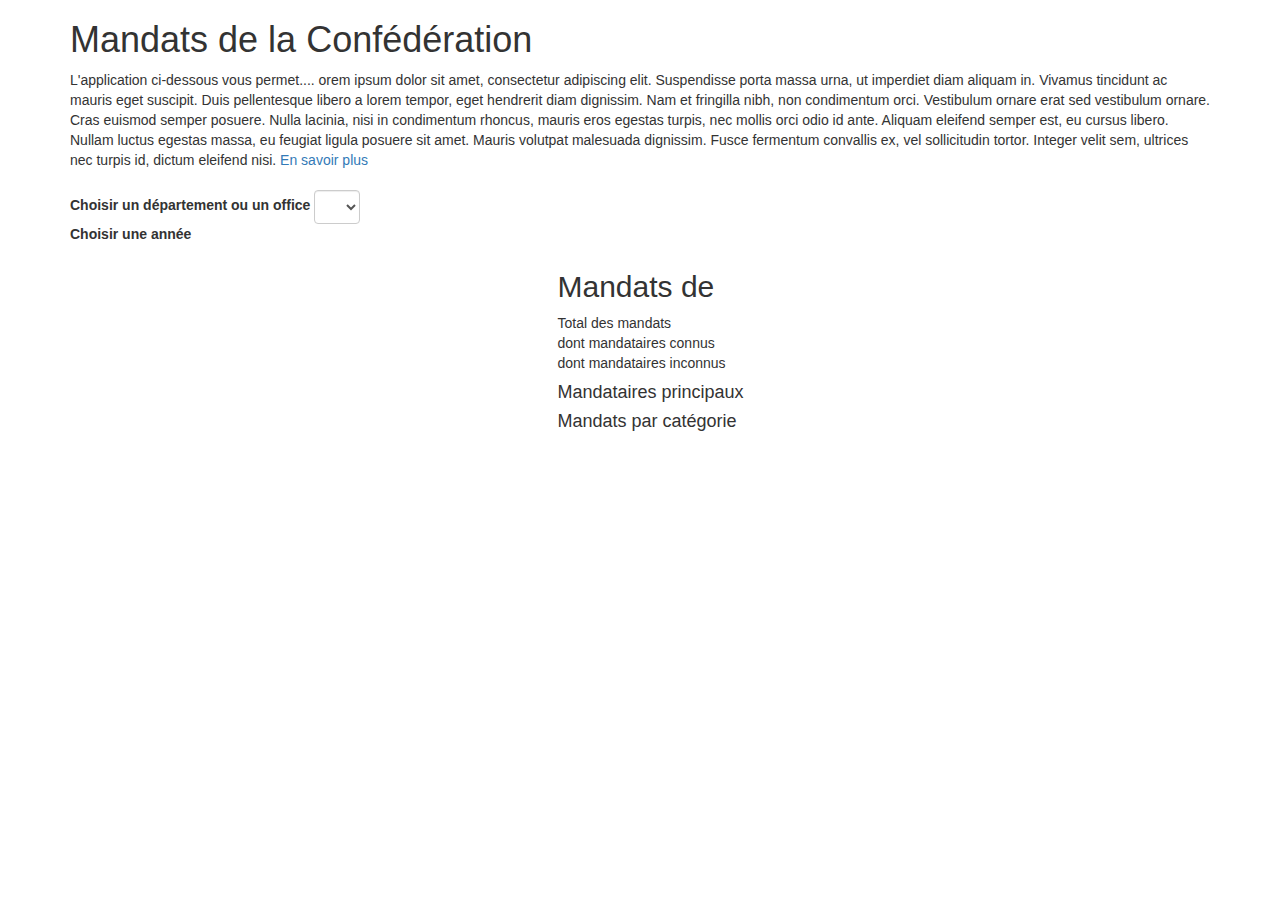
==== src/index.html @ dcb2d69b "Add modal on index.html" ====
<!DOCTYPE html PUBLIC "-//W3C//DTD HTML 4.01 Transitional//EN" "http://www.w3.org/TR/html4/loose.dtd">
<html xmlns:xlink="http://www.w3.org/1999/xlink">
<head>
<meta http-equiv="Content-Type" content="text/html; charset=UTF-8">
<meta charset="utf-8">
<meta name="viewport" content="width=device-width, initial-scale=1">
<title>Mandats de la Confédération</title>
<script src="//ajax.googleapis.com/ajax/libs/jquery/1.12.0/jquery.min.js" ></script>
<script src="//maxcdn.bootstrapcdn.com/bootstrap/3.3.6/js/bootstrap.min.js"></script>
<link rel="stylesheet" href="//maxcdn.bootstrapcdn.com/bootstrap/3.3.6/css/bootstrap.min.css">
<link rel="stylesheet" href="//maxcdn.bootstrapcdn.com/font-awesome/4.3.0/css/font-awesome.min.css">
<!--<link href='http://fonts.googleapis.com/css?family=Droid+Serif:400,700|Raleway:400,700' rel='stylesheet' type='text/css'>-->
<link href='https://fonts.googleapis.com/css?family=Lora:400,700|Source+Sans+Pro:700,300' rel='stylesheet' type='text/css'>
<link href='custom.css' rel='stylesheet' type='text/css'>
<body>

<div class="container">

<div class="row">
	<h1 class="col-xs-12">Mandats de la Confédération</h1>
</div>
<div class="row">
	<div class="col-xs-12 col-xs-12">
		L'application ci-dessous vous permet.... orem ipsum dolor sit amet, consectetur adipiscing elit. Suspendisse porta massa urna, ut imperdiet diam aliquam in. Vivamus tincidunt ac mauris eget suscipit. Duis pellentesque libero a lorem tempor, eget hendrerit diam dignissim. Nam et fringilla nibh, non condimentum orci. Vestibulum ornare erat sed vestibulum ornare. Cras euismod semper posuere. Nulla lacinia, nisi in condimentum rhoncus, mauris eros egestas turpis, nec mollis orci odio id ante. Aliquam eleifend semper est, eu cursus libero. Nullam luctus egestas massa, eu feugiat ligula posuere sit amet. Mauris volutpat malesuada dignissim. Fusce fermentum convallis ex, vel sollicitudin tortor. Integer velit sem, ultrices nec turpis id, dictum eleifend nisi. <a href="#" data-toggle="modal" data-target="#myModal">En savoir plus</a><br><br>
	</div>
</div>
<div class="row">
	<form class="form-inline col-xs-12">
		<div class="form-group">
			<label for="search">Choisir un département ou un office</label>
	  		<!--<input type="text" class="form-control" id="search">-->
	  		<select class="form-control" id="search">
		    </select>
		</div>
	</form>
</div>
<div class="row">
	<form class="form-inline col-xs-12">
	<label for="years">Choisir une année</label>
		<div class="form-group" id="years">
			
		</div>
	</form>
</div>
<!--
<div class="row">
	<h2 class="col-md-12">Répartition par départements et offices</h2>
</div>
-->
<div class="row">
	<div id="breadcrumb" class="col-xs-12"></div>
</div>
<div class="row" id="graph-container">
	<div class="col-sm-12 col-md-5" id="left-column">
		<!--<div id="breadcrumb">Niveau:</div>-->
		<div id="over-sunburst">
			<div id="fixed-tooltip" class="hidden-xs"> <!-- hidden on mobile -->
				<div id="fixed-tooltip-dept"></div>
				<div id="fixed-tooltip-chf"></div>
				<div id="fixed-tooltip-percent"></div>
			</div>
		</div>
		<div id="sunburst-container"></div>
	</div>
	<!--<div class="col-lg-2"></div>-->
	<div class="col-sm-12 col-md-7" id="right-column">
		<div id="details-pane">
			<h2>Mandats <span id="year"></span> de <span id="officename"></span></h2>
			<!--
			<div class="details table-responsive">
				<table class="table">
				<tr class="total">
					<td colspan="2">Total des mandats</td><td>CHF</td><td class="number" id="details-total"></td><td class="percent"></td><td></td>
				</tr>
				<tr>
					<td></td><td>dont mandataires connus</td><td>CHF</td><td class="number" id="details-known"></td><td id="details-known-percent" class="percent"></td><td class="percent-sign">%</td>
				</tr>
				<tr>
					<td></td><td>dont mandataires inconnus</td><td>CHF</td><td class="number" id="details-unknown"></td><td id="details-unknown-percent" class="percent"></td><td class="percent-sign">%</td>
				</tr>
				</table>
			</div>
			-->
			<div class="details summary">
				<div class="row total">
					<div class="col-xs-12 col-sm-5">Total des mandats</div>
					<div class="col-xs-4 col-sm-4 number" id="details-total"></div>
					<div class="col-xs-4 col-sm-1 percent"></div>
				</div>
				<div class="row known">
					<div class="col-xs-12 col-sm-5">dont mandataires connus</div>
					<div class="col-xs-4 col-sm-4 number" id="details-known"></div>
					<div class="col-xs-4 col-sm-1 percent" id="details-known-percent" ></div>
				</div>
				<div class="row unknown">
					<div class="col-xs-12 col-sm-5">dont mandataires inconnus</div>
					<div class="col-xs-4 col-sm-4 number" id="details-unknown"></div>
					<div class="col-xs-4 col-sm-1 percent" id="details-unknown-percent" ></div>	
				</div>
			</div>
			<div class="details">
				<h4>Mandataires principaux</h4>
				<div id="barchart-container"></div>
			</div>
			<div class="details">
				<h4>Mandats par catégorie</h4>
				<div id="sparkline-container" class="row"></div>
			</div>
		</div>
	</div>
</div>

</div> <!-- end container fluid -->

    <div class="modal fade" id="myModal" tabindex="-1" role="dialog">
      <div class="modal-dialog">
        <div class="modal-content">
          <div class="modal-header">
            <button type="button" class="close" data-dismiss="modal" aria-hidden="true">&times;</button>
            <h4 class="modal-title" style="border: 0px;">A PROPOS</h4>
          </div>
          <div class="modal-body">
            <p>Suspendisse porta massa urna, ut imperdiet diam aliquam in. Vivamus tincidunt ac mauris eget suscipit. Duis pellentesque libero a lorem tempor, eget hendrerit diam dignissim. Nam et fringilla nibh, non condimentum orci. Vestibulum ornare erat sed vestibulum ornare. Cras euismod semper posuere. Nulla lacinia, nisi in condimentum rhoncus, mauris eros egestas turpis, nec mollis orci odio id ante. Aliquam eleifend semper est, eu cursus libero.
            <br /><br />
            <b>Que signifie mandataire connu et inconnu?</b><br />
            Suspendisse porta massa urna, ut imperdiet diam aliquam in. Vivamus tincidunt ac mauris eget suscipit. Duis pellentesque libero a lorem tempor, eget hendrerit diam dignissim. Nam et fringilla nibh, non condimentum orci. Vestibulum ornare erat sed vestibulum ornare. Cras euismod semper posuere. Nulla lacinia, nisi in condimentum rhoncus, mauris eros egestas turpis, nec mollis orci odio id ante. Aliquam eleifend semper est, eu cursus libero.
            <br /><br />
            <b>D'où proviennent les données?</b><br />
            Suspendisse porta massa urna, ut imperdiet diam aliquam in. Vivamus tincidunt ac mauris eget suscipit. Duis pellentesque libero a lorem tempor, eget hendrerit diam dignissim. Nam et fringilla nibh, non condimentum orci. Vestibulum ornare erat sed vestibulum ornare. Cras euismod semper posuere. Nulla lacinia, nisi in condimentum rhoncus, mauris eros egestas turpis, nec mollis orci odio id ante. Aliquam eleifend semper est, eu cursus libero.
            <br /><br />
            <b>Puis-je télécharger les données?</b><br />
            Suspendisse porta massa urna, ut imperdiet diam aliquam in. Vivamus tincidunt ac mauris eget suscipit. Duis pellentesque libero a lorem tempor, eget hendrerit diam dignissim. Nam et fringilla nibh, non condimentum orci. Vestibulum ornare erat sed vestibulum ornare. Cras euismod semper posuere. Nulla lacinia, nisi in condimentum rhoncus, mauris eros egestas turpis, nec mollis orci odio id ante. Aliquam eleifend semper est, eu cursus libero.
            <br /><br />
            <b>Contact</b><br />
            fdsfdsfdsfdsfdsfds: cellule-enquete[at]lematindimanche.ch
            <br /><br />
            <b>Crédits</b><br />
            Visualisation: Florian Evéquoz (Datastory), Alexandre Haederli, Noele Illien<br />
            Recherche: Titus Plattner, Martin Stoll, Christian Brönnimann
            <br /></p>
	            <div style="text-align: center;">
	              <img src="import/img/lmd.png" height="25" style="margin-top: 10px;" alt="Logo Matin Dimanche" />&nbsp;&nbsp;&nbsp;<img src="import/img/soz.png" height="25" style="margin-top: 10px;" alt="Logo SonntagsZeitung" /><br><br>
	            </div>
            </div>
            <div class="modal-footer">
        		<button type="button" class="btn btn-default" data-dismiss="modal">Fermer</button>
          	</div>
        </div>
      </div>
    </div>
 

<script src="d3.v3.min.js"></script>
<script src="d3-jetpack.js"></script>
<script src="dsutils.js"></script>
<script src="queue.min.js"></script>
<script src="viz.js"></script>
<!-- PYM specifics -->
<script src="pym.js"></script>
<script>
	var pymChild = new pym.Child();	
</script>
<!-- end PYM specifics -->
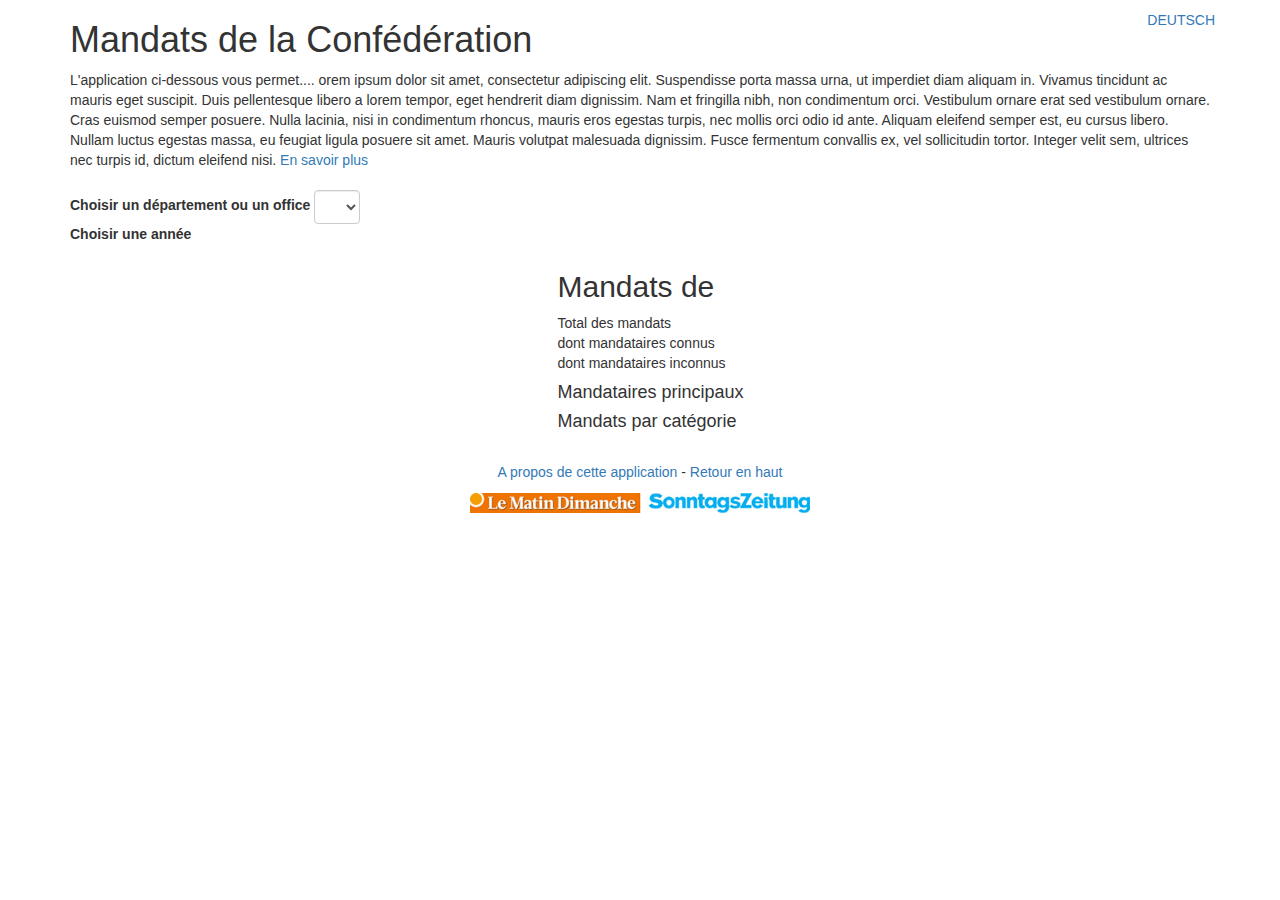
==== commit 4844e64a: "Custom index.html" ====
--- a/src/index.html
+++ b/src/index.html
@@ -17,10 +17,11 @@
 <div class="container">
 
 <div class="row">
-	<h1 class="col-xs-12">Mandats de la Confédération</h1>
+	<h1 class="col-xs-9">Mandats de la Confédération</h1>
+	<p class="col-xs-3" style="text-align:right; padding-top:10px;padding-right:10px;"><a href="index.html?lang=de">DEUTSCH</a></p>
 </div>
 <div class="row">
-	<div class="col-xs-12 col-xs-12">
+	<div class="col-xs-12">
 		L'application ci-dessous vous permet.... orem ipsum dolor sit amet, consectetur adipiscing elit. Suspendisse porta massa urna, ut imperdiet diam aliquam in. Vivamus tincidunt ac mauris eget suscipit. Duis pellentesque libero a lorem tempor, eget hendrerit diam dignissim. Nam et fringilla nibh, non condimentum orci. Vestibulum ornare erat sed vestibulum ornare. Cras euismod semper posuere. Nulla lacinia, nisi in condimentum rhoncus, mauris eros egestas turpis, nec mollis orci odio id ante. Aliquam eleifend semper est, eu cursus libero. Nullam luctus egestas massa, eu feugiat ligula posuere sit amet. Mauris volutpat malesuada dignissim. Fusce fermentum convallis ex, vel sollicitudin tortor. Integer velit sem, ultrices nec turpis id, dictum eleifend nisi. <a href="#" data-toggle="modal" data-target="#myModal">En savoir plus</a><br><br>
 	</div>
 </div>
@@ -112,43 +113,48 @@
 
 </div> <!-- end container fluid -->
 
-    <div class="modal fade" id="myModal" tabindex="-1" role="dialog">
-      <div class="modal-dialog">
-        <div class="modal-content">
-          <div class="modal-header">
-            <button type="button" class="close" data-dismiss="modal" aria-hidden="true">&times;</button>
-            <h4 class="modal-title" style="border: 0px;">A PROPOS</h4>
-          </div>
-          <div class="modal-body">
-            <p>Suspendisse porta massa urna, ut imperdiet diam aliquam in. Vivamus tincidunt ac mauris eget suscipit. Duis pellentesque libero a lorem tempor, eget hendrerit diam dignissim. Nam et fringilla nibh, non condimentum orci. Vestibulum ornare erat sed vestibulum ornare. Cras euismod semper posuere. Nulla lacinia, nisi in condimentum rhoncus, mauris eros egestas turpis, nec mollis orci odio id ante. Aliquam eleifend semper est, eu cursus libero.
-            <br /><br />
-            <b>Que signifie mandataire connu et inconnu?</b><br />
-            Suspendisse porta massa urna, ut imperdiet diam aliquam in. Vivamus tincidunt ac mauris eget suscipit. Duis pellentesque libero a lorem tempor, eget hendrerit diam dignissim. Nam et fringilla nibh, non condimentum orci. Vestibulum ornare erat sed vestibulum ornare. Cras euismod semper posuere. Nulla lacinia, nisi in condimentum rhoncus, mauris eros egestas turpis, nec mollis orci odio id ante. Aliquam eleifend semper est, eu cursus libero.
-            <br /><br />
-            <b>D'où proviennent les données?</b><br />
-            Suspendisse porta massa urna, ut imperdiet diam aliquam in. Vivamus tincidunt ac mauris eget suscipit. Duis pellentesque libero a lorem tempor, eget hendrerit diam dignissim. Nam et fringilla nibh, non condimentum orci. Vestibulum ornare erat sed vestibulum ornare. Cras euismod semper posuere. Nulla lacinia, nisi in condimentum rhoncus, mauris eros egestas turpis, nec mollis orci odio id ante. Aliquam eleifend semper est, eu cursus libero.
-            <br /><br />
-            <b>Puis-je télécharger les données?</b><br />
-            Suspendisse porta massa urna, ut imperdiet diam aliquam in. Vivamus tincidunt ac mauris eget suscipit. Duis pellentesque libero a lorem tempor, eget hendrerit diam dignissim. Nam et fringilla nibh, non condimentum orci. Vestibulum ornare erat sed vestibulum ornare. Cras euismod semper posuere. Nulla lacinia, nisi in condimentum rhoncus, mauris eros egestas turpis, nec mollis orci odio id ante. Aliquam eleifend semper est, eu cursus libero.
-            <br /><br />
-            <b>Contact</b><br />
-            fdsfdsfdsfdsfdsfds: cellule-enquete[at]lematindimanche.ch
-            <br /><br />
-            <b>Crédits</b><br />
-            Visualisation: Florian Evéquoz (Datastory), Alexandre Haederli, Noele Illien<br />
-            Recherche: Titus Plattner, Martin Stoll, Christian Brönnimann
-            <br /></p>
-	            <div style="text-align: center;">
-	              <img src="import/img/lmd.png" height="25" style="margin-top: 10px;" alt="Logo Matin Dimanche" />&nbsp;&nbsp;&nbsp;<img src="import/img/soz.png" height="25" style="margin-top: 10px;" alt="Logo SonntagsZeitung" /><br><br>
-	            </div>
-            </div>
-            <div class="modal-footer">
-        		<button type="button" class="btn btn-default" data-dismiss="modal">Fermer</button>
-          	</div>
-        </div>
-      </div>
-    </div>
- 
+<div class="row">
+	<div class="col-xs-12">
+		<div style="text-align: center; margin-top: 20px; margin-bottom: 10px; line-height: 1.5">
+			<a href="#" data-toggle="modal" data-target="#myModal">A propos de cette application</a> - <a href="#top">Retour en haut</a><br>
+			<img src="import/img/soz-lmd.jpg" height="20" style="margin-top: 10px;" alt="Logo Matin Dimanche et SonntagsZeitung" />
+		</div>
+	</div>
+</div>
+
+<div class="modal fade" id="myModal" tabindex="-1" role="dialog">
+	<div class="modal-dialog">
+		<div class="modal-content">
+			<div class="modal-header">
+				<button type="button" class="close" data-dismiss="modal" aria-hidden="true">&times;</button>
+				<h4 class="modal-title" style="border: 0px;">A PROPOS</h4>
+			</div>
+			<div class="modal-body">
+				<p>Suspendisse porta massa urna, ut imperdiet diam aliquam in. Vivamus tincidunt ac mauris eget suscipit. Duis pellentesque libero a lorem tempor, eget hendrerit diam dignissim. Nam et fringilla nibh, non condimentum orci. Vestibulum ornare erat sed vestibulum ornare. Cras euismod semper posuere. Nulla lacinia, nisi in condimentum rhoncus, mauris eros egestas turpis, nec mollis orci odio id ante. Aliquam eleifend semper est, eu cursus libero.
+				<br /><br />
+				<b>Que signifie mandataire connu et inconnu?</b><br />
+				Suspendisse porta massa urna, ut imperdiet diam aliquam in. Vivamus tincidunt ac mauris eget suscipit. Duis pellentesque libero a lorem tempor, eget hendrerit diam dignissim. Nam et fringilla nibh, non condimentum orci. Vestibulum ornare erat sed vestibulum ornare. Cras euismod semper posuere. Nulla lacinia, nisi in condimentum rhoncus, mauris eros egestas turpis, nec mollis orci odio id ante. Aliquam eleifend semper est, eu cursus libero.
+				<br /><br />
+				<b>D'où proviennent les données?</b><br />
+				Suspendisse porta massa urna, ut imperdiet diam aliquam in. Vivamus tincidunt ac mauris eget suscipit. Duis pellentesque libero a lorem tempor, eget hendrerit diam dignissim. Nam et fringilla nibh, non condimentum orci. Vestibulum ornare erat sed vestibulum ornare. Cras euismod semper posuere. Nulla lacinia, nisi in condimentum rhoncus, mauris eros egestas turpis, nec mollis orci odio id ante. Aliquam eleifend semper est, eu cursus libero.
+				<br /><br />
+				<b>Puis-je télécharger les données?</b><br />
+				Suspendisse porta massa urna, ut imperdiet diam aliquam in. Vivamus tincidunt ac mauris eget suscipit. Duis pellentesque libero a lorem tempor, eget hendrerit diam dignissim. Nam et fringilla nibh, non condimentum orci. Vestibulum ornare erat sed vestibulum ornare. Cras euismod semper posuere. Nulla lacinia, nisi in condimentum rhoncus, mauris eros egestas turpis, nec mollis orci odio id ante. Aliquam eleifend semper est, eu cursus libero.
+				<br /><br />
+				<b>Contact</b><br />
+				fdsfdsfdsfdsfdsfds: cellule-enquete[at]lematindimanche.ch
+				<br /><br />
+				<b>Crédits</b><br />
+				Visualisation: Florian Evéquoz (Datastory), Alexandre Haederli, Noele Illien<br />
+				Recherche: Titus Plattner, Martin Stoll, Christian Brönnimann
+				</p>
+			</div>
+			<div class="modal-footer">
+				<button type="button" class="btn btn-default" data-dismiss="modal">Fermer</button>
+			</div>
+		</div>
+	</div>
+</div> 
 
 <script src="d3.v3.min.js"></script>
 <script src="d3-jetpack.js"></script>
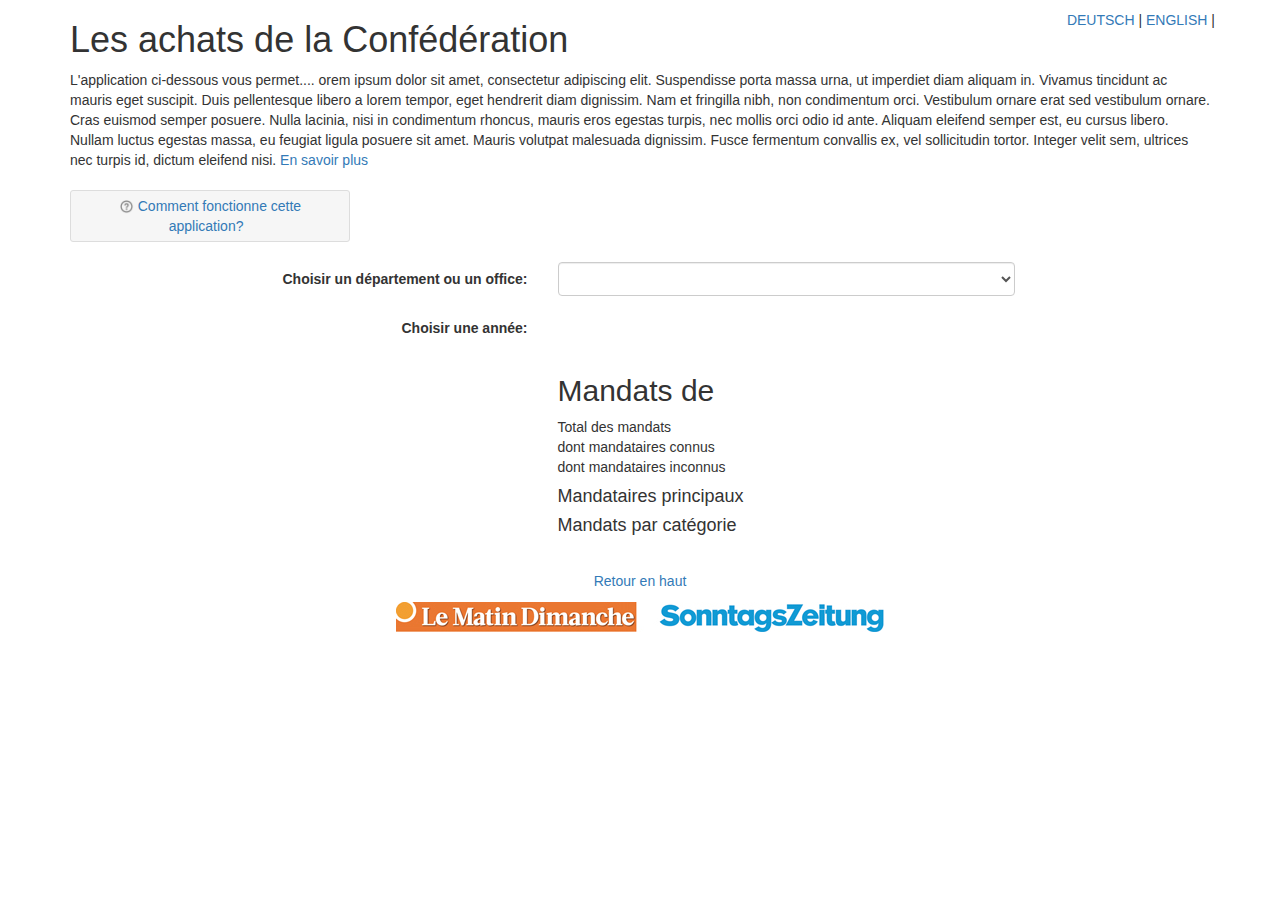
==== commit c1375a80: "fix #9 #6 #5 #2 #1" ====
--- a/src/index.html
+++ b/src/index.html
@@ -4,56 +4,63 @@
 <meta http-equiv="Content-Type" content="text/html; charset=UTF-8">
 <meta charset="utf-8">
 <meta name="viewport" content="width=device-width, initial-scale=1">
-<title>Mandats de la Confédération</title>
+<meta name="robots" content="index, follow" />
+<title>Les achats de la Confédération</title>
 <script src="//ajax.googleapis.com/ajax/libs/jquery/1.12.0/jquery.min.js" ></script>
 <script src="//maxcdn.bootstrapcdn.com/bootstrap/3.3.6/js/bootstrap.min.js"></script>
+<script src="import/introjs/intro.min.js"></script>
 <link rel="stylesheet" href="//maxcdn.bootstrapcdn.com/bootstrap/3.3.6/css/bootstrap.min.css">
 <link rel="stylesheet" href="//maxcdn.bootstrapcdn.com/font-awesome/4.3.0/css/font-awesome.min.css">
-<!--<link href='http://fonts.googleapis.com/css?family=Droid+Serif:400,700|Raleway:400,700' rel='stylesheet' type='text/css'>-->
+<link rel="stylesheet" href="import/introjs/introjs.min.css">
 <link href='https://fonts.googleapis.com/css?family=Lora:400,700|Source+Sans+Pro:700,300' rel='stylesheet' type='text/css'>
 <link href='custom.css' rel='stylesheet' type='text/css'>
+<!--
+<meta name="twitter:card" content="summary_large_image">
+<meta name="twitter:site" content="@matindimanche">
+<meta name="twitter:title" content="Les enquêtes du Matin Dimanche, version interactive">
+<meta name="twitter:description" content="Vidéos, photos, sons, documents et cartes: les enquêtes du Matin Dimanche revisitées sont disponibles dès maintenant sur notre site">
+<meta name="twitter:image:src" content="http://enquete.lematindimanche.ch/img/twitter.jpg">
+<meta property="og:image" content="http://enquete.lematindimanche.ch/img/twitter.jpg">
+<meta property="og:url" content="http://enquete.lematindimanche.ch">
+<meta property="og:title" content="Enquête - Le Matin Dimanche">
+<meta property="og:description" content="Découvrez les enquêtes du Matin Dimanche en version interactive">
+-->
+</head>
 <body>
 
 <div class="container">
 
 <div class="row">
-	<h1 class="col-xs-9">Mandats de la Confédération</h1>
-	<p class="col-xs-3" style="text-align:right; padding-top:10px;padding-right:10px;"><a href="index.html?lang=de">DEUTSCH</a></p>
+	<h1 class="col-xs-9">Les achats de la Confédération</h1>
+	<p class="col-xs-3" style="text-align:right; padding-top:10px;padding-right:10px;"><a href="indexde.html?lang=de">DEUTSCH</a> | <a href="indexen.html?lang=en">ENGLISH</a> |</p>
 </div>
 <div class="row">
 	<div class="col-xs-12">
 		L'application ci-dessous vous permet.... orem ipsum dolor sit amet, consectetur adipiscing elit. Suspendisse porta massa urna, ut imperdiet diam aliquam in. Vivamus tincidunt ac mauris eget suscipit. Duis pellentesque libero a lorem tempor, eget hendrerit diam dignissim. Nam et fringilla nibh, non condimentum orci. Vestibulum ornare erat sed vestibulum ornare. Cras euismod semper posuere. Nulla lacinia, nisi in condimentum rhoncus, mauris eros egestas turpis, nec mollis orci odio id ante. Aliquam eleifend semper est, eu cursus libero. Nullam luctus egestas massa, eu feugiat ligula posuere sit amet. Mauris volutpat malesuada dignissim. Fusce fermentum convallis ex, vel sollicitudin tortor. Integer velit sem, ultrices nec turpis id, dictum eleifend nisi. <a href="#" data-toggle="modal" data-target="#myModal">En savoir plus</a><br><br>
+		<a href="javascript:void(0);" onclick="javascript:introJs().start();">
+			<div style="background-color:#f6f6f6; width:280px; padding:5px;text-align:center;border-radius:3px;border:1px solid #ddd;">
+				<img style="vertical-align: -15%;" src="import/img/help.png" alt="Aide" height="15" width="15">&nbsp;Comment fonctionne cette application?&nbsp;&nbsp;
+			</div>
+		</a><br>
 	</div>
 </div>
 <div class="row">
-	<form class="form-inline col-xs-12">
+	<form class="form-horizontal col-xs-12">
 		<div class="form-group">
-			<label for="search">Choisir un département ou un office</label>
-	  		<!--<input type="text" class="form-control" id="search">-->
-	  		<select class="form-control" id="search">
-		    </select>
+			<label class="control-label col-sm-5" for="search">Choisir un département ou un office:</label>
+	  		<div class="col-sm-5"><select class="form-control" id="search" data-step="1" data-intro="Explorez en choississant un office..." data-position='bottom'></select></div>
+		</div>
+		<div class="form-group">
+			<label class="control-label col-sm-5" for="years">Choisir une année:</label>
+			<div class="col-sm-4"><div style="text-align:left;" id="years" data-step="2" data-intro="...puis une année" data-position='bottom'></div></div>
 		</div>
 	</form>
 </div>
-<div class="row">
-	<form class="form-inline col-xs-12">
-	<label for="years">Choisir une année</label>
-		<div class="form-group" id="years">
-			
-		</div>
-	</form>
-</div>
-<!--
-<div class="row">
-	<h2 class="col-md-12">Répartition par départements et offices</h2>
-</div>
--->
 <div class="row">
 	<div id="breadcrumb" class="col-xs-12"></div>
 </div>
 <div class="row" id="graph-container">
 	<div class="col-sm-12 col-md-5" id="left-column">
-		<!--<div id="breadcrumb">Niveau:</div>-->
 		<div id="over-sunburst">
 			<div id="fixed-tooltip" class="hidden-xs"> <!-- hidden on mobile -->
 				<div id="fixed-tooltip-dept"></div>
@@ -61,49 +68,35 @@
 				<div id="fixed-tooltip-percent"></div>
 			</div>
 		</div>
-		<div id="sunburst-container"></div>
+		<div id="sunburst-container" data-step="3" data-intro="Ou en cliquant sur une partie du graphique" data-position='top'></div>
 	</div>
-	<!--<div class="col-lg-2"></div>-->
 	<div class="col-sm-12 col-md-7" id="right-column">
 		<div id="details-pane">
-			<h2>Mandats <span id="year"></span> de <span id="officename"></span></h2>
-			<!--
-			<div class="details table-responsive">
-				<table class="table">
-				<tr class="total">
-					<td colspan="2">Total des mandats</td><td>CHF</td><td class="number" id="details-total"></td><td class="percent"></td><td></td>
-				</tr>
-				<tr>
-					<td></td><td>dont mandataires connus</td><td>CHF</td><td class="number" id="details-known"></td><td id="details-known-percent" class="percent"></td><td class="percent-sign">%</td>
-				</tr>
-				<tr>
-					<td></td><td>dont mandataires inconnus</td><td>CHF</td><td class="number" id="details-unknown"></td><td id="details-unknown-percent" class="percent"></td><td class="percent-sign">%</td>
-				</tr>
-				</table>
-			</div>
-			-->
-			<div class="details summary">
-				<div class="row total">
-					<div class="col-xs-12 col-sm-5">Total des mandats</div>
-					<div class="col-xs-4 col-sm-4 number" id="details-total"></div>
-					<div class="col-xs-4 col-sm-1 percent"></div>
-				</div>
-				<div class="row known">
-					<div class="col-xs-12 col-sm-5">dont mandataires connus</div>
-					<div class="col-xs-4 col-sm-4 number" id="details-known"></div>
-					<div class="col-xs-4 col-sm-1 percent" id="details-known-percent" ></div>
-				</div>
-				<div class="row unknown">
-					<div class="col-xs-12 col-sm-5">dont mandataires inconnus</div>
-					<div class="col-xs-4 col-sm-4 number" id="details-unknown"></div>
-					<div class="col-xs-4 col-sm-1 percent" id="details-unknown-percent" ></div>	
+			<div data-step="4" data-intro="Découvrez la répartition entre les mandataires rendu public et ceux que l'administration n'a pas voulu dévoiler" data-position='bottom'>
+				<h2>Mandats <span id="year"></span> de <span id="officename"></span></h2>
+				<div class="details summary">
+					<div class="row total">
+						<div class="col-xs-12 col-sm-5">Total des mandats</div>
+						<div class="col-xs-4 col-sm-4 number" id="details-total"></div>
+						<div class="col-xs-4 col-sm-1 percent"></div>
+					</div>
+					<div class="row known">
+						<div class="col-xs-12 col-sm-5">dont mandataires connus</div>
+						<div class="col-xs-4 col-sm-4 number" id="details-known"></div>
+						<div class="col-xs-4 col-sm-1 percent" id="details-known-percent" ></div>
+					</div>
+					<div class="row unknown">
+						<div class="col-xs-12 col-sm-5">dont mandataires inconnus</div>
+						<div class="col-xs-4 col-sm-4 number" id="details-unknown"></div>
+						<div class="col-xs-4 col-sm-1 percent" id="details-unknown-percent" ></div>	
+					</div>
 				</div>
 			</div>
-			<div class="details">
+			<div class="details" data-step="5" data-intro="Vous trouverez les noms des principales entreprises qui ont obtenu des mandats" data-position='top'>
 				<h4>Mandataires principaux</h4>
 				<div id="barchart-container"></div>
 			</div>
-			<div class="details">
+			<div class="details" data-step="6" data-intro="Explorez quels types de bien et de services l'administration fédérale a commandé" data-position='top'>
 				<h4>Mandats par catégorie</h4>
 				<div id="sparkline-container" class="row"></div>
 			</div>
@@ -115,9 +108,9 @@
 
 <div class="row">
 	<div class="col-xs-12">
-		<div style="text-align: center; margin-top: 20px; margin-bottom: 10px; line-height: 1.5">
-			<a href="#" data-toggle="modal" data-target="#myModal">A propos de cette application</a> - <a href="#top">Retour en haut</a><br>
-			<img src="import/img/soz-lmd.jpg" height="20" style="margin-top: 10px;" alt="Logo Matin Dimanche et SonntagsZeitung" />
+		<div style="text-align: center; margin-top: 25px; margin-bottom: 0px; line-height: 1.5">
+			<a href="#top">Retour en haut</a><br>
+			<img src="import/img/logos.jpg" height="30" style="margin-top: 10px;" alt="Logo Matin Dimanche et SonntagsZeitung" />
 		</div>
 	</div>
 </div>
@@ -145,7 +138,7 @@
 				fdsfdsfdsfdsfdsfds: cellule-enquete[at]lematindimanche.ch
 				<br /><br />
 				<b>Crédits</b><br />
-				Visualisation: Florian Evéquoz (Datastory), Alexandre Haederli, Noele Illien<br />
+				Visualisation: Florian Evéquoz (<a href="http://www.datastory.ch" target="_blank">Datastory</a>), Noele Illien, Alexandre Haederli<br />
 				Recherche: Titus Plattner, Martin Stoll, Christian Brönnimann
 				</p>
 			</div>
@@ -161,9 +154,5 @@
 <script src="dsutils.js"></script>
 <script src="queue.min.js"></script>
 <script src="viz.js"></script>
-<!-- PYM specifics -->
-<script src="pym.js"></script>
-<script>
-	var pymChild = new pym.Child();	
-</script>
-<!-- end PYM specifics -->
+</body>
+</html>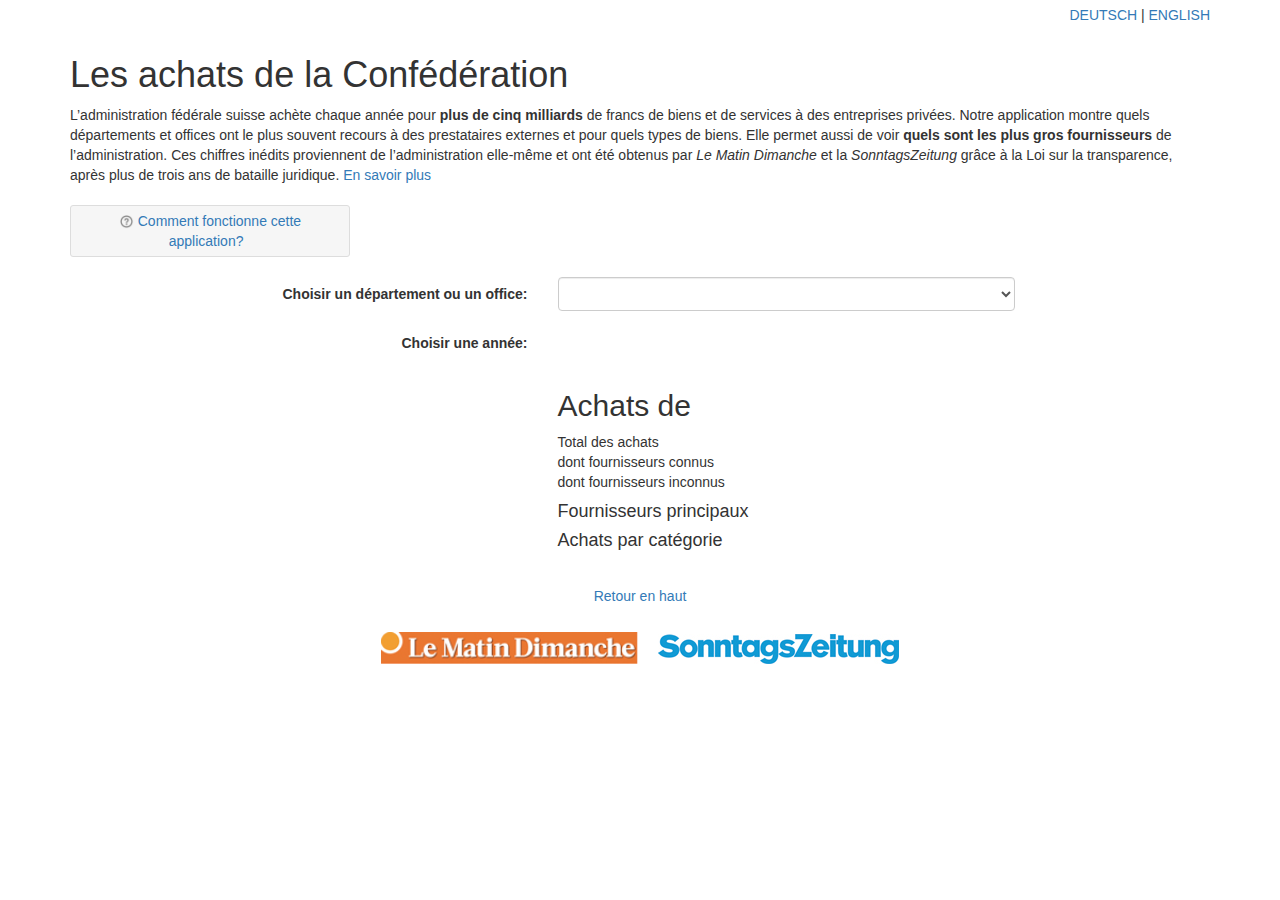
==== commit 11d42820: "Merge pull request #2 from alexhaed/master" ====
--- a/src/index.html
+++ b/src/index.html
@@ -8,38 +8,40 @@
 <title>Les achats de la Confédération</title>
 <script src="//ajax.googleapis.com/ajax/libs/jquery/1.12.0/jquery.min.js" ></script>
 <script src="//maxcdn.bootstrapcdn.com/bootstrap/3.3.6/js/bootstrap.min.js"></script>
-<script src="import/introjs/intro.min.js"></script>
+<script src="introjs/introfr.min.js"></script>
 <link rel="stylesheet" href="//maxcdn.bootstrapcdn.com/bootstrap/3.3.6/css/bootstrap.min.css">
 <link rel="stylesheet" href="//maxcdn.bootstrapcdn.com/font-awesome/4.3.0/css/font-awesome.min.css">
-<link rel="stylesheet" href="import/introjs/introjs.min.css">
+<link rel="stylesheet" href="introjs/introjs.min.css">
 <link href='https://fonts.googleapis.com/css?family=Lora:400,700|Source+Sans+Pro:700,300' rel='stylesheet' type='text/css'>
 <link href='custom.css' rel='stylesheet' type='text/css'>
-<!--
 <meta name="twitter:card" content="summary_large_image">
 <meta name="twitter:site" content="@matindimanche">
-<meta name="twitter:title" content="Les enquêtes du Matin Dimanche, version interactive">
-<meta name="twitter:description" content="Vidéos, photos, sons, documents et cartes: les enquêtes du Matin Dimanche revisitées sont disponibles dès maintenant sur notre site">
-<meta name="twitter:image:src" content="http://enquete.lematindimanche.ch/img/twitter.jpg">
-<meta property="og:image" content="http://enquete.lematindimanche.ch/img/twitter.jpg">
-<meta property="og:url" content="http://enquete.lematindimanche.ch">
-<meta property="og:title" content="Enquête - Le Matin Dimanche">
-<meta property="og:description" content="Découvrez les enquêtes du Matin Dimanche en version interactive">
--->
+<meta name="twitter:title" content="Les achats de la Confédération">
+<meta name="twitter:description" content="Quels départements ont le plus souvent recours à des prestataires externes? Pour quels types de biens? Et quels sont les plus gros fournisseurs de l’administration?">
+<meta name="twitter:image:src" content="http://enquete.lematindimanche.ch/achats/img/screenshot.jpg">
+<meta property="og:image" content="http://enquete.lematindimanche.ch/achats/img/screenshot.jpg">
+<meta property="og:url" content="http://enquete.lematindimanche.ch/achats">
+<meta property="og:title" content="Les achats de la Confédération">
+<meta property="og:description" content="Quels départements ont le plus souvent recours à des prestataires externes? Pour quels types de biens? Et quels sont les plus gros fournisseurs de l’administration?">
 </head>
 <body>
 
 <div class="container">
 
 <div class="row">
-	<h1 class="col-xs-9">Les achats de la Confédération</h1>
-	<p class="col-xs-3" style="text-align:right; padding-top:10px;padding-right:10px;"><a href="indexde.html?lang=de">DEUTSCH</a> | <a href="indexen.html?lang=en">ENGLISH</a> |</p>
+	<div class="col-xs-12">
+		<p style="text-align:right; padding-top:5px;"><a href="indexde.html?lang=de">DEUTSCH</a> | <a href="indexen.html?lang=en">ENGLISH</a></p>
+	</div>
+</div>
+<div class="row">
+	<h1 class="col-xs-12">Les achats de la Confédération</h1>
 </div>
 <div class="row">
 	<div class="col-xs-12">
-		L'application ci-dessous vous permet.... orem ipsum dolor sit amet, consectetur adipiscing elit. Suspendisse porta massa urna, ut imperdiet diam aliquam in. Vivamus tincidunt ac mauris eget suscipit. Duis pellentesque libero a lorem tempor, eget hendrerit diam dignissim. Nam et fringilla nibh, non condimentum orci. Vestibulum ornare erat sed vestibulum ornare. Cras euismod semper posuere. Nulla lacinia, nisi in condimentum rhoncus, mauris eros egestas turpis, nec mollis orci odio id ante. Aliquam eleifend semper est, eu cursus libero. Nullam luctus egestas massa, eu feugiat ligula posuere sit amet. Mauris volutpat malesuada dignissim. Fusce fermentum convallis ex, vel sollicitudin tortor. Integer velit sem, ultrices nec turpis id, dictum eleifend nisi. <a href="#" data-toggle="modal" data-target="#myModal">En savoir plus</a><br><br>
+		L’administration fédérale suisse achète chaque année pour <b>plus de cinq milliards</b> de francs de biens et de services à des entreprises privées. Notre application montre quels départements et offices ont le plus souvent recours à des prestataires externes et pour quels types de biens. Elle permet aussi de voir <b>quels sont les plus gros fournisseurs</b> de l’administration. Ces chiffres inédits proviennent de l’administration elle-même et ont été obtenus par <i>Le Matin Dimanche</i> et la <i>SonntagsZeitung</i> grâce à la Loi sur la transparence, après plus de trois ans de bataille juridique. <a href="#" data-toggle="modal" data-target="#myModal">En savoir plus</a><br><br>
 		<a href="javascript:void(0);" onclick="javascript:introJs().start();">
 			<div style="background-color:#f6f6f6; width:280px; padding:5px;text-align:center;border-radius:3px;border:1px solid #ddd;">
-				<img style="vertical-align: -15%;" src="import/img/help.png" alt="Aide" height="15" width="15">&nbsp;Comment fonctionne cette application?&nbsp;&nbsp;
+				<img style="vertical-align: -15%;" src="img/help.png" alt="Aide" height="15" width="15">&nbsp;Comment fonctionne cette application?&nbsp;&nbsp;
 			</div>
 		</a><br>
 	</div>
@@ -47,12 +49,12 @@
 <div class="row">
 	<form class="form-horizontal col-xs-12">
 		<div class="form-group">
-			<label class="control-label col-sm-5" for="search">Choisir un département ou un office:</label>
-	  		<div class="col-sm-5"><select class="form-control" id="search" data-step="1" data-intro="Explorez en choississant un office..." data-position='bottom'></select></div>
+			<label class="control-label col-sm-5 col-xs-12" for="search">Choisir un département ou un office:</label>
+	  		<div class="col-sm-5 col-xs-12"><select class="form-control" id="search" data-step="1" data-intro="Explorez en choississant un office..." data-position='top'></select></div>
 		</div>
 		<div class="form-group">
-			<label class="control-label col-sm-5" for="years">Choisir une année:</label>
-			<div class="col-sm-4"><div style="text-align:left;" id="years" data-step="2" data-intro="...puis une année" data-position='bottom'></div></div>
+			<label class="control-label col-sm-5 col-xs-12" for="years">Choisir une année:</label>
+			<div class="col-sm-4 col-xs-12"><div style="text-align:left;" id="years" data-step="2" data-intro="...puis une année" data-position='top'></div></div>
 		</div>
 	</form>
 </div>
@@ -68,52 +70,52 @@
 				<div id="fixed-tooltip-percent"></div>
 			</div>
 		</div>
-		<div id="sunburst-container" data-step="3" data-intro="Ou en cliquant sur une partie du graphique" data-position='top'></div>
+		<div id="sunburst-container" data-step="3" data-intro="Ou en cliquant sur ce graphique qui représente le montant des achats de chaque office en comparaison avec les autres" data-position='top'></div>
 	</div>
 	<div class="col-sm-12 col-md-7" id="right-column">
 		<div id="details-pane">
-			<div data-step="4" data-intro="Découvrez la répartition entre les mandataires rendu public et ceux que l'administration n'a pas voulu dévoiler" data-position='bottom'>
-				<h2>Mandats <span id="year"></span> de <span id="officename"></span></h2>
+			<div data-step="4" data-intro="Découvrez la part des fournisseurs rendus publics et ceux que l'administration n'a pas voulu dévoiler" data-position='top'>
+				<h2>Achats <span id="year"></span> de <span id="officename"></span></h2>
 				<div class="details summary">
 					<div class="row total">
-						<div class="col-xs-12 col-sm-5">Total des mandats</div>
+						<div class="col-xs-12 col-sm-5">Total des achats</div>
 						<div class="col-xs-4 col-sm-4 number" id="details-total"></div>
 						<div class="col-xs-4 col-sm-1 percent"></div>
 					</div>
 					<div class="row known">
-						<div class="col-xs-12 col-sm-5">dont mandataires connus</div>
+						<div class="col-xs-12 col-sm-5">dont fournisseurs connus</div>
 						<div class="col-xs-4 col-sm-4 number" id="details-known"></div>
 						<div class="col-xs-4 col-sm-1 percent" id="details-known-percent" ></div>
 					</div>
 					<div class="row unknown">
-						<div class="col-xs-12 col-sm-5">dont mandataires inconnus</div>
+						<div class="col-xs-12 col-sm-5">dont fournisseurs inconnus</div>
 						<div class="col-xs-4 col-sm-4 number" id="details-unknown"></div>
 						<div class="col-xs-4 col-sm-1 percent" id="details-unknown-percent" ></div>	
 					</div>
 				</div>
 			</div>
-			<div class="details" data-step="5" data-intro="Vous trouverez les noms des principales entreprises qui ont obtenu des mandats" data-position='top'>
-				<h4>Mandataires principaux</h4>
+			<div class="details" data-step="5" data-intro="Les noms des principaux fournisseurs de l’office que vous avez choisi" data-position='top'>
+				<h4>Fournisseurs principaux</h4>
 				<div id="barchart-container"></div>
 			</div>
-			<div class="details" data-step="6" data-intro="Explorez quels types de bien et de services l'administration fédérale a commandé" data-position='top'>
-				<h4>Mandats par catégorie</h4>
+			<div class="details" data-step="6" data-intro="Découvrez quels types de biens et de services l'administration a acheté" data-position='top'>
+				<h4>Achats par catégorie</h4>
 				<div id="sparkline-container" class="row"></div>
 			</div>
 		</div>
 	</div>
 </div>
 
-</div> <!-- end container fluid -->
-
 <div class="row">
 	<div class="col-xs-12">
 		<div style="text-align: center; margin-top: 25px; margin-bottom: 0px; line-height: 1.5">
-			<a href="#top">Retour en haut</a><br>
-			<img src="import/img/logos.jpg" height="30" style="margin-top: 10px;" alt="Logo Matin Dimanche et SonntagsZeitung" />
+			<div style="margin-bottom:15px;"><a href="#top">Retour en haut</a></div>
+			<img src="img/lmd.jpg" height="32" style="margin-top:10px;margin-right:10px;margin-left:10px;" alt="Logo Matin Dimanche"><img src="img/soz.jpg" height="30" style="margin-top:12px;margin-right:10px;margin-left:10px;" alt="Logo SonntagsZeitung">
 		</div>
 	</div>
 </div>
+
+</div> <!-- end container fluid -->
 
 <div class="modal fade" id="myModal" tabindex="-1" role="dialog">
 	<div class="modal-dialog">
@@ -123,22 +125,27 @@
 				<h4 class="modal-title" style="border: 0px;">A PROPOS</h4>
 			</div>
 			<div class="modal-body">
-				<p>Suspendisse porta massa urna, ut imperdiet diam aliquam in. Vivamus tincidunt ac mauris eget suscipit. Duis pellentesque libero a lorem tempor, eget hendrerit diam dignissim. Nam et fringilla nibh, non condimentum orci. Vestibulum ornare erat sed vestibulum ornare. Cras euismod semper posuere. Nulla lacinia, nisi in condimentum rhoncus, mauris eros egestas turpis, nec mollis orci odio id ante. Aliquam eleifend semper est, eu cursus libero.
-				<br /><br />
-				<b>Que signifie mandataire connu et inconnu?</b><br />
-				Suspendisse porta massa urna, ut imperdiet diam aliquam in. Vivamus tincidunt ac mauris eget suscipit. Duis pellentesque libero a lorem tempor, eget hendrerit diam dignissim. Nam et fringilla nibh, non condimentum orci. Vestibulum ornare erat sed vestibulum ornare. Cras euismod semper posuere. Nulla lacinia, nisi in condimentum rhoncus, mauris eros egestas turpis, nec mollis orci odio id ante. Aliquam eleifend semper est, eu cursus libero.
-				<br /><br />
-				<b>D'où proviennent les données?</b><br />
-				Suspendisse porta massa urna, ut imperdiet diam aliquam in. Vivamus tincidunt ac mauris eget suscipit. Duis pellentesque libero a lorem tempor, eget hendrerit diam dignissim. Nam et fringilla nibh, non condimentum orci. Vestibulum ornare erat sed vestibulum ornare. Cras euismod semper posuere. Nulla lacinia, nisi in condimentum rhoncus, mauris eros egestas turpis, nec mollis orci odio id ante. Aliquam eleifend semper est, eu cursus libero.
-				<br /><br />
-				<b>Puis-je télécharger les données?</b><br />
-				Suspendisse porta massa urna, ut imperdiet diam aliquam in. Vivamus tincidunt ac mauris eget suscipit. Duis pellentesque libero a lorem tempor, eget hendrerit diam dignissim. Nam et fringilla nibh, non condimentum orci. Vestibulum ornare erat sed vestibulum ornare. Cras euismod semper posuere. Nulla lacinia, nisi in condimentum rhoncus, mauris eros egestas turpis, nec mollis orci odio id ante. Aliquam eleifend semper est, eu cursus libero.
-				<br /><br />
-				<b>Contact</b><br />
-				fdsfdsfdsfdsfdsfds: cellule-enquete[at]lematindimanche.ch
-				<br /><br />
-				<b>Crédits</b><br />
-				Visualisation: Florian Evéquoz (<a href="http://www.datastory.ch" target="_blank">Datastory</a>), Noele Illien, Alexandre Haederli<br />
+				<b>Que représente le graphique circulaire?</b><br>
+				Le graphique représente le volume des achats de l'administration fédérale sur une année. Les couleurs distinguent les différents départements.
+				Le cercle intérieur indique la réparation par département, tandis que le cercle extérieur, avec des tons plus clairs, détaille la répartition entre les différents offices au sein du département.
+				Un clic sur le graphique permet de zoomer sur un département ou un office. Le graphique des fournisseurs principaux et celui des achats par catégories se mettent alors à jour avec les informations disponibles concernant l’entité choisie. 
+				<br><br>
+				<b>Pourquoi certains fournisseurs sont inconnus?</b><br>
+				L’administration a été contraint de dévoiler uniquement le nom des quarante fournisseurs les plus importants de chaque département.
+				<br><br>
+				<b>D'où proviennent les données?</b><br>
+				Les informations ayant servi à réalsier cette application proviennent de l'administration fédérale. Le <i>Matin Dimanche</i> et la <i>SonntagsZeitung</i> ont demandé l’accès à ces données le [date] en s’appuyant sur la Loi sur la transparence. L’administration fédérale a refusé de donner le nom des fournisseurs, prétextant le secret des affaires. Le cas est remonté jusqu’au Tribunal fédéral qui a contraint, dans <a href="https://www.documentcloud.org/documents/2827266-2015-12-02-Urteil-BGer-BBL.html" target="_blank">sa décision du 2 décembre 2015</a>, l'administration fédérale à transmettreces informations.
+				<br><br>
+				<b>Puis-je télécharger les données?</b><br>
+				Le Matin Dimanche et la SonntagsZeitung mettent à disposition les informations obtenues. Cliquez <a href="">ici</a> pour télécharger les données reçues de l'administration (format PDF) ou <a href="">ici</a> pour les données au format tableur (CSV).
+				Pour savoir comment nous avons préparé ces données, vous pouvez consulter <a href="">cette page</a>.
+				Le code ayant servi à réaliser la visualisation est disponible <a href="">ici</a> sous licence MIT.
+				<br><br>
+				<b>Contact</b><br>
+				Remarques, questions, suggestions: cellule-enquete[at]lematindimanche.ch
+				<br><br>
+				<b>Crédits</b><br>
+				Visualisation: Florian Evéquoz (<a href="http://www.datastory.ch" target="_blank">Datastory</a>), Noele Illien, Alexandre Haederli<br>
 				Recherche: Titus Plattner, Martin Stoll, Christian Brönnimann
 				</p>
 			</div>
--- a/src/introjs/introjs.min.css
+++ b/src/introjs/introjs.min.css
@@ -0,0 +1 @@
+.introjs-overlay{position:absolute;z-index:999999;background-color:#000;opacity:0;background:-moz-radial-gradient(center,ellipse cover,rgba(0,0,0,0.4) 0,rgba(0,0,0,0.9) 100%);background:-webkit-gradient(radial,center center,0px,center center,100%,color-stop(0%,rgba(0,0,0,0.4)),color-stop(100%,rgba(0,0,0,0.9)));background:-webkit-radial-gradient(center,ellipse cover,rgba(0,0,0,0.4) 0,rgba(0,0,0,0.9) 100%);background:-o-radial-gradient(center,ellipse cover,rgba(0,0,0,0.4) 0,rgba(0,0,0,0.9) 100%);background:-ms-radial-gradient(center,ellipse cover,rgba(0,0,0,0.4) 0,rgba(0,0,0,0.9) 100%);background:radial-gradient(center,ellipse cover,rgba(0,0,0,0.4) 0,rgba(0,0,0,0.9) 100%);filter:"progid:DXImageTransform.Microsoft.gradient(startColorstr='#66000000',endColorstr='#e6000000',GradientType=1)";-ms-filter:"alpha(opacity=50)";filter:alpha(opacity=50);-webkit-transition:all .3s ease-out;-moz-transition:all .3s ease-out;-ms-transition:all .3s ease-out;-o-transition:all .3s ease-out;transition:all .3s ease-out}.introjs-fixParent{z-index:auto!important;opacity:1.0!important;position:absolute!important;-webkit-transform:none!important;-moz-transform:none!important;-ms-transform:none!important;-o-transform:none!important;transform:none!important}.introjs-showElement,tr.introjs-showElement>td,tr.introjs-showElement>th{z-index:9999999!important}.introjs-disableInteraction{z-index:99999999!important;position:absolute}.introjs-relativePosition,tr.introjs-showElement>td,tr.introjs-showElement>th{position:relative}.introjs-helperLayer{position:absolute;z-index:9999998;background-color:#FFF;background-color:rgba(255,255,255,.9);border:1px solid #777;border:1px solid rgba(0,0,0,.5);border-radius:4px;box-shadow:0 2px 15px rgba(0,0,0,.4);-webkit-transition:all .3s ease-out;-moz-transition:all .3s ease-out;-ms-transition:all .3s ease-out;-o-transition:all .3s ease-out;transition:all .3s ease-out}.introjs-tooltipReferenceLayer{position:absolute;visibility:hidden;z-index:10000000;background-color:transparent;-webkit-transition:all .3s ease-out;-moz-transition:all .3s ease-out;-ms-transition:all .3s ease-out;-o-transition:all .3s ease-out;transition:all .3s ease-out}.introjs-helperLayer *,.introjs-helperLayer *:before,.introjs-helperLayer *:after{-webkit-box-sizing:content-box;-moz-box-sizing:content-box;-ms-box-sizing:content-box;-o-box-sizing:content-box;box-sizing:content-box}.introjs-helperNumberLayer{position:absolute;visibility:visible;top:-10px;left:-5px;z-index:9999999999!important;padding:2px;font-family:Arial,verdana,tahoma;font-size:13px;font-weight:bold;color:white;text-align:center;text-shadow:1px 1px 1px rgba(0,0,0,.3);background:#ff3019;background:-webkit-linear-gradient(top,#ff3019 0,#cf0404 100%);background:-webkit-gradient(linear,left top,left bottom,color-stop(0%,#ff3019),color-stop(100%,#cf0404));background:-moz-linear-gradient(top,#ff3019 0,#cf0404 100%);background:-ms-linear-gradient(top,#ff3019 0,#cf0404 100%);background:-o-linear-gradient(top,#ff3019 0,#cf0404 100%);background:linear-gradient(to bottom,#ff3019 0,#cf0404 100%);width:20px;height:20px;line-height:12px;border:3px solid white;border-radius:50%;filter:"progid:DXImageTransform.Microsoft.gradient(startColorstr='#ff3019', endColorstr='#cf0404', GradientType=0)";filter:"progid:DXImageTransform.Microsoft.Shadow(direction=135, strength=2, color=ff0000)";box-shadow:0 2px 5px rgba(0,0,0,.4)}.introjs-arrow{border:5px solid white;content:'';position:absolute}.introjs-arrow.top{top:-10px;border-top-color:transparent;border-right-color:transparent;border-bottom-color:white;border-left-color:transparent}.introjs-arrow.top-right{top:-10px;right:10px;border-top-color:transparent;border-right-color:transparent;border-bottom-color:white;border-left-color:transparent}.introjs-arrow.top-middle{top:-10px;left:50%;margin-left:-5px;border-top-color:transparent;border-right-color:transparent;border-bottom-color:white;border-left-color:transparent}.introjs-arrow.right{right:-10px;top:10px;border-top-color:transparent;border-right-color:transparent;border-bottom-color:transparent;border-left-color:white}.introjs-arrow.right-bottom{bottom:10px;right:-10px;border-top-color:transparent;border-right-color:transparent;border-bottom-color:transparent;border-left-color:white}.introjs-arrow.bottom{bottom:-10px;border-top-color:white;border-right-color:transparent;border-bottom-color:transparent;border-left-color:transparent}.introjs-arrow.left{left:-10px;top:10px;border-top-color:transparent;border-right-color:white;border-bottom-color:transparent;border-left-color:transparent}.introjs-arrow.left-bottom{left:-10px;bottom:10px;border-top-color:transparent;border-right-color:white;border-bottom-color:transparent;border-left-color:transparent}.introjs-tooltip{position:absolute;visibility:visible;padding:10px;background-color:white;min-width:200px;max-width:300px;border-radius:3px;box-shadow:0 1px 10px rgba(0,0,0,.4);-webkit-transition:opacity .1s ease-out;-moz-transition:opacity .1s ease-out;-ms-transition:opacity .1s ease-out;-o-transition:opacity .1s ease-out;transition:opacity .1s ease-out}.introjs-tooltipbuttons{text-align:right;white-space:nowrap}.introjs-button{position:relative;overflow:visible;display:inline-block;padding:.3em .8em;border:1px solid #d4d4d4;margin:0;text-decoration:none;text-shadow:1px 1px 0 #fff;font:11px/normal sans-serif;color:#333;white-space:nowrap;cursor:pointer;outline:0;background-color:#ececec;background-image:-webkit-gradient(linear,0 0,0 100%,from(#f4f4f4),to(#ececec));background-image:-moz-linear-gradient(#f4f4f4,#ececec);background-image:-o-linear-gradient(#f4f4f4,#ececec);background-image:linear-gradient(#f4f4f4,#ececec);-webkit-background-clip:padding;-moz-background-clip:padding;-o-background-clip:padding-box;-webkit-border-radius:.2em;-moz-border-radius:.2em;border-radius:.2em;zoom:1;*display:inline;margin-top:10px}.introjs-button:hover{border-color:#bcbcbc;text-decoration:none;box-shadow:0 1px 1px #e3e3e3}.introjs-button:focus,.introjs-button:active{background-image:-webkit-gradient(linear,0 0,0 100%,from(#ececec),to(#f4f4f4));background-image:-moz-linear-gradient(#ececec,#f4f4f4);background-image:-o-linear-gradient(#ececec,#f4f4f4);background-image:linear-gradient(#ececec,#f4f4f4)}.introjs-button::-moz-focus-inner{padding:0;border:0}.introjs-skipbutton{margin-right:5px;color:#7a7a7a}.introjs-prevbutton{-webkit-border-radius:.2em 0 0 .2em;-moz-border-radius:.2em 0 0 .2em;border-radius:.2em 0 0 .2em;border-right:0}.introjs-nextbutton{-webkit-border-radius:0 .2em .2em 0;-moz-border-radius:0 .2em .2em 0;border-radius:0 .2em .2em 0}.introjs-disabled,.introjs-disabled:hover,.introjs-disabled:focus{color:#9a9a9a;border-color:#d4d4d4;box-shadow:none;cursor:default;background-color:#f4f4f4;background-image:none;text-decoration:none}.introjs-bullets{text-align:center}.introjs-bullets ul{clear:both;margin:15px auto 0;padding:0;display:inline-block}.introjs-bullets ul li{list-style:none;float:left;margin:0 2px}.introjs-bullets ul li a{display:block;width:6px;height:6px;background:#ccc;border-radius:10px;-moz-border-radius:10px;-webkit-border-radius:10px;text-decoration:none}.introjs-bullets ul li a:hover{background:#999}.introjs-bullets ul li a.active{background:#999}.introjs-progress{overflow:hidden;height:10px;margin:10px 0 5px 0;border-radius:4px;background-color:#ecf0f1}.introjs-progressbar{float:left;width:0;height:100%;font-size:10px;line-height:10px;text-align:center;background-color:#08c}.introjsFloatingElement{position:absolute;height:0;width:0;left:50%;top:50%}.introjs-fixedTooltip{position:fixed}.introjs-hint{position:absolute;background:transparent;width:20px;height:15px}.introjs-hidehint{display:none}.introjs-fixedhint{position:fixed}.introjs-hint:hover>.introjs-hint-pulse{border:5px solid rgba(60,60,60,0.57)}.introjs-hint-pulse{width:10px;height:10px;border:5px solid rgba(60,60,60,0.27);-webkit-border-radius:30px;-moz-border-radius:30px;border-radius:30px;background-color:rgba(136,136,136,0.24);z-index:10;position:absolute;-webkit-transition:all .2s ease-out;-moz-transition:all .2s ease-out;-ms-transition:all .2s ease-out;-o-transition:all .2s ease-out;transition:all .2s ease-out}.introjs-hint-dot{border:10px solid rgba(146,146,146,0.36);background:transparent;-webkit-border-radius:60px;-moz-border-radius:60px;border-radius:60px;height:50px;width:50px;-webkit-animation:introjspulse 3s ease-out;-moz-animation:introjspulse 3s ease-out;animation:introjspulse 3s ease-out;-webkit-animation-iteration-count:infinite;-moz-animation-iteration-count:infinite;animation-iteration-count:infinite;position:absolute;top:-25px;left:-25px;z-index:1;opacity:0}@-moz-keyframes intrjspulse{0%{-moz-transform:scale(0);opacity:.0}25%{-moz-transform:scale(0);opacity:.1}50%{-moz-transform:scale(0.1);opacity:.3}75%{-moz-transform:scale(0.5);opacity:.5}100%{-moz-transform:scale(1);opacity:.0}}@-webkit-keyframes "introjspulse"{0%{-webkit-transform:scale(0);opacity:.0}25%{-webkit-transform:scale(0);opacity:.1}50%{-webkit-transform:scale(0.1);opacity:.3}75%{-webkit-transform:scale(0.5);opacity:.5}100%{-webkit-transform:scale(1);opacity:.0}}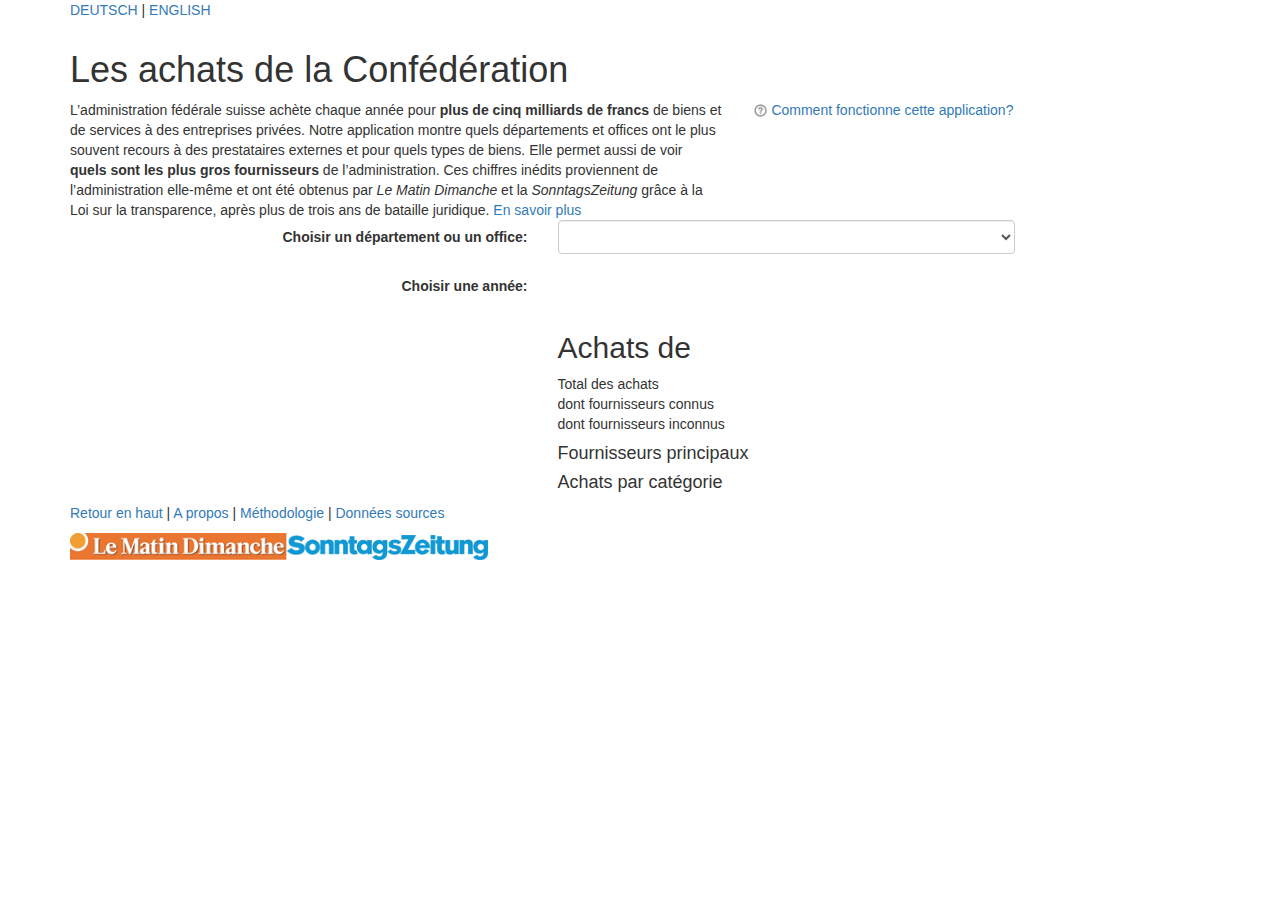
==== commit 4641f071: "Fix main category in tooltip" ====
--- a/src/index.html
+++ b/src/index.html
@@ -17,33 +17,38 @@
 <meta name="twitter:card" content="summary_large_image">
 <meta name="twitter:site" content="@matindimanche">
 <meta name="twitter:title" content="Les achats de la Confédération">
-<meta name="twitter:description" content="Quels départements ont le plus souvent recours à des prestataires externes? Pour quels types de biens? Et quels sont les plus gros fournisseurs de l’administration?">
-<meta name="twitter:image:src" content="http://enquete.lematindimanche.ch/achats/img/screenshot.jpg">
-<meta property="og:image" content="http://enquete.lematindimanche.ch/achats/img/screenshot.jpg">
-<meta property="og:url" content="http://enquete.lematindimanche.ch/achats">
+<meta name="twitter:description" content="Quels départements ont le plus souvent recours à des prestataires externes? Quels sont les plus gros fournisseurs?">
+<meta name="twitter:image:src" content="http://enquete.lematindimanche.ch/interactif/achats/img/screenshot_fr.jpg">
+<meta property="og:image" content="http://enquete.lematindimanche.ch/interactif/achats/img/screenshot_fr.jpg">
+<meta property="og:url" content="http://enquete.lematindimanche.ch/interactif/achats/">
 <meta property="og:title" content="Les achats de la Confédération">
 <meta property="og:description" content="Quels départements ont le plus souvent recours à des prestataires externes? Pour quels types de biens? Et quels sont les plus gros fournisseurs de l’administration?">
+<script type="text/javascript">
+function hideMe() {
+	document.getElementById('tapinteract').style.display = 'none';
+}
+</script>
 </head>
 <body>
-
 <div class="container">
-
 <div class="row">
 	<div class="col-xs-12">
-		<p style="text-align:right; padding-top:5px;"><a href="indexde.html?lang=de">DEUTSCH</a> | <a href="indexen.html?lang=en">ENGLISH</a></p>
-	</div>
-</div>
-<div class="row">
-	<h1 class="col-xs-12">Les achats de la Confédération</h1>
-</div>
-<div class="row">
-	<div class="col-xs-12">
-		L’administration fédérale suisse achète chaque année pour <b>plus de cinq milliards</b> de francs de biens et de services à des entreprises privées. Notre application montre quels départements et offices ont le plus souvent recours à des prestataires externes et pour quels types de biens. Elle permet aussi de voir <b>quels sont les plus gros fournisseurs</b> de l’administration. Ces chiffres inédits proviennent de l’administration elle-même et ont été obtenus par <i>Le Matin Dimanche</i> et la <i>SonntagsZeitung</i> grâce à la Loi sur la transparence, après plus de trois ans de bataille juridique. <a href="#" data-toggle="modal" data-target="#myModal">En savoir plus</a><br><br>
-		<a href="javascript:void(0);" onclick="javascript:introJs().start();">
-			<div style="background-color:#f6f6f6; width:280px; padding:5px;text-align:center;border-radius:3px;border:1px solid #ddd;">
+		<p class="lang"><a href="indexde.html?lang=de">DEUTSCH</a> | <a href="indexen.html?lang=en">ENGLISH</a></p>
+	</div>
+</div>
+<div class="row">
+	<h1 class="col-xs-12 title">Les achats de la Confédération</h1>
+</div>
+<div class="row">
+	<div class="col-xs-12 col-sm-7 texteintro">
+		L’administration fédérale suisse achète chaque année pour <b>plus de cinq milliards de francs</b> de biens et de services à des entreprises privées. Notre application montre quels départements et offices ont le plus souvent recours à des prestataires externes et pour quels types de biens. Elle permet aussi de voir <b>quels sont les plus gros fournisseurs</b> de l’administration. Ces chiffres inédits proviennent de l’administration elle-même et ont été obtenus par <i>Le Matin Dimanche</i> et la <i>SonntagsZeitung</i> grâce à la Loi sur la transparence, après plus de trois ans de bataille juridique. <a href="#" data-toggle="modal" data-target="#myModal">En&nbsp;savoir&nbsp;plus</a>
+	</div>
+	<div class="col-xs-12 col-sm-5">
+		<a href="javascript:void(0);" style="text-decoration: none;" onclick="javascript:introJs().start();">
+			<div class="helper">
 				<img style="vertical-align: -15%;" src="img/help.png" alt="Aide" height="15" width="15">&nbsp;Comment fonctionne cette application?&nbsp;&nbsp;
 			</div>
-		</a><br>
+		</a>
 	</div>
 </div>
 <div class="row">
@@ -58,11 +63,9 @@
 		</div>
 	</form>
 </div>
-<div class="row">
-	<div id="breadcrumb" class="col-xs-12"></div>
-</div>
 <div class="row" id="graph-container">
 	<div class="col-sm-12 col-md-5" id="left-column">
+		<div id="breadcrumb"></div>
 		<div id="over-sunburst">
 			<div id="fixed-tooltip" class="hidden-xs"> <!-- hidden on mobile -->
 				<div id="fixed-tooltip-dept"></div>
@@ -70,7 +73,18 @@
 				<div id="fixed-tooltip-percent"></div>
 			</div>
 		</div>
-		<div id="sunburst-container" data-step="3" data-intro="Ou en cliquant sur ce graphique qui représente le montant des achats de chaque office en comparaison avec les autres" data-position='top'></div>
+		<div id="sunburst-container" data-step="3" data-intro="Ou en cliquant sur ce graphique qui représente le montant des achats de chaque office en comparaison avec les autres" data-position='top'>
+		</div>
+		<div class="visible-sm visible-xs">
+			<a href="javascript:void(0);" onclick="javascript:hideMe();">
+			<div id="tapinteract">
+				<div id="interacttext">
+					<img src="img/click.png" width="50"><br>
+					<b>Cliquez sur le graphique<br>pour interagir</b>
+				</div>
+			</div>
+			</a>
+		</div>
 	</div>
 	<div class="col-sm-12 col-md-7" id="right-column">
 		<div id="details-pane">
@@ -108,9 +122,11 @@
 
 <div class="row">
 	<div class="col-xs-12">
-		<div style="text-align: center; margin-top: 25px; margin-bottom: 0px; line-height: 1.5">
-			<div style="margin-bottom:15px;"><a href="#top">Retour en haut</a></div>
-			<img src="img/lmd.jpg" height="32" style="margin-top:10px;margin-right:10px;margin-left:10px;" alt="Logo Matin Dimanche"><img src="img/soz.jpg" height="30" style="margin-top:12px;margin-right:10px;margin-left:10px;" alt="Logo SonntagsZeitung">
+		<div class="footer">
+			<a href="#top">Retour&nbsp;en&nbsp;haut</a>&nbsp;| <a href="#" data-toggle="modal" data-target="#myModal">A propos</a>&nbsp;| <a href="https://github.com/alexhaed/Swiss_Procurement_Methodology">Méthodologie</a>&nbsp;| <a href="https://github.com/alexhaed/Swiss_Procurement_Methodology/tree/master/pdf">Données&nbsp;sources</a>
+		</div>
+		<div class="logos">
+			<a href="http://enquete.lematindimanche.ch"><img src="img/lmd.jpg" height="27" style="margin-top:10px" alt="Logo Matin Dimanche"></a><a href="http://dok.sonntagszeitung.ch"><img src="img/soz.jpg" height="25" style="margin-top:12px" alt="Logo SonntagsZeitung"></a>
 		</div>
 	</div>
 </div>
@@ -122,7 +138,7 @@
 		<div class="modal-content">
 			<div class="modal-header">
 				<button type="button" class="close" data-dismiss="modal" aria-hidden="true">&times;</button>
-				<h4 class="modal-title" style="border: 0px;">A PROPOS</h4>
+				<h4 class="modal-title" style="border: 0px;">A propos</h4>
 			</div>
 			<div class="modal-body">
 				<b>Que représente le graphique circulaire?</b><br>
@@ -134,12 +150,12 @@
 				L’administration a été contraint de dévoiler uniquement le nom des quarante fournisseurs les plus importants de chaque département.
 				<br><br>
 				<b>D'où proviennent les données?</b><br>
-				Les informations ayant servi à réalsier cette application proviennent de l'administration fédérale. Le <i>Matin Dimanche</i> et la <i>SonntagsZeitung</i> ont demandé l’accès à ces données le [date] en s’appuyant sur la Loi sur la transparence. L’administration fédérale a refusé de donner le nom des fournisseurs, prétextant le secret des affaires. Le cas est remonté jusqu’au Tribunal fédéral qui a contraint, dans <a href="https://www.documentcloud.org/documents/2827266-2015-12-02-Urteil-BGer-BBL.html" target="_blank">sa décision du 2 décembre 2015</a>, l'administration fédérale à transmettreces informations.
+				Les informations ayant servi à réaliser cette application proviennent de l'administration fédérale. Le <i>Matin Dimanche</i> et la <i>SonntagsZeitung</i> ont demandé l’accès à ces données le [date] en s’appuyant sur la Loi sur la transparence. L’administration fédérale a refusé de donner le nom des fournisseurs, prétextant le secret des affaires. Le cas est remonté jusqu’au Tribunal fédéral qui a contraint, dans <a href="https://www.documentcloud.org/documents/2827266-2015-12-02-Urteil-BGer-BBL.html" target="_blank">sa décision du 2 décembre 2015</a>, l'administration fédérale à transmettreces informations.
 				<br><br>
 				<b>Puis-je télécharger les données?</b><br>
-				Le Matin Dimanche et la SonntagsZeitung mettent à disposition les informations obtenues. Cliquez <a href="">ici</a> pour télécharger les données reçues de l'administration (format PDF) ou <a href="">ici</a> pour les données au format tableur (CSV).
-				Pour savoir comment nous avons préparé ces données, vous pouvez consulter <a href="">cette page</a>.
-				Le code ayant servi à réaliser la visualisation est disponible <a href="">ici</a> sous licence MIT.
+				<i>Le Matin Dimanche</i> et la <i>SonntagsZeitung</i> mettent à disposition les informations obtenues. Cliquez <a href="https://github.com/alexhaed/Swiss_Procurement_Methodology/tree/master/pdf">ici</a> pour télécharger les données reçues de l'administration (format PDF) ou <a href="https://github.com/alexhaed/Swiss_Procurement_Methodology/tree/master/csv">ici</a> pour les données au format tableur (CSV).
+				Pour savoir comment nous avons préparé ces données, vous pouvez consulter <a href="https://github.com/alexhaed/Swiss_Procurement_Methodology">cette page</a>.
+				Le code ayant servi à réaliser la visualisation est disponible <a href="https://github.com/evequozf/Swiss_Procurement-LeMatinDimanche">ici</a> sous licence BSD.
 				<br><br>
 				<b>Contact</b><br>
 				Remarques, questions, suggestions: cellule-enquete[at]lematindimanche.ch
@@ -161,5 +177,35 @@
 <script src="dsutils.js"></script>
 <script src="queue.min.js"></script>
 <script src="viz.js"></script>
+
+<!-- Google Tag Manager -->
+<noscript><iframe src="//www.googletagmanager.com/ns.html?id=GTM-MWBQ7Z"
+height="0" width="0"
+style="display:none;visibility:hidden"></iframe></noscript>
+<script>(function(w,d,s,l,i){w[l]=w[l]||[];w[l].push({'gtm.start':
+new Date().getTime(),event:'gtm.js'});var
+f=d.getElementsByTagName(s)[0],
+j=d.createElement(s),dl=l!='dataLayer'?'&l='+l:'';j.async=true;j.src=
+'//www.googletagmanager.com/gtm.js?id='+i+dl;f.parentNode.insertBefore(j
+,f);
+})(window,document,'script','dataLayer','GTM-MWBQ7Z');</script>
+<!-- End Google Tag Manager -->
+<!-- NET-Metrix-Audit -->
+<script language="JavaScript" src="http://enquete.lematindimanche.ch/js/verge.min.js" type="text/JavaScript">
+</script>
+<!-- NET-Metrix-Audit version="1.5" -->
+<script language="JavaScript" type="text/javascript"> <!--
+if(verge.viewportW() > 755){
+var NETMX="http://lemadi.wemfbox.ch/cgi-bin/ivw/CP/home";
+}else{
+var NETMX="http://lemadi.wemfbox.ch/cgi-bin/ivw/CP/mobilesite/home";
+}
+document.write("<img src=\""+NETMX+"?r="+escape(document.referrer)+"&d="+(Math.random()*100000)+"&x="+screen.width+"x"+screen.height+"\" width=\"1\" height=\"1\" alt=\"\" />");
+// -->
+</script>
+<noscript>
+<img src="http://lemadi.wemfbox.ch/cgi-bin/ivw/CP/home" width="1" height="1" alt="" />
+</noscript>
+<!-- /NET-Metrix-Audit -->
 </body>
 </html>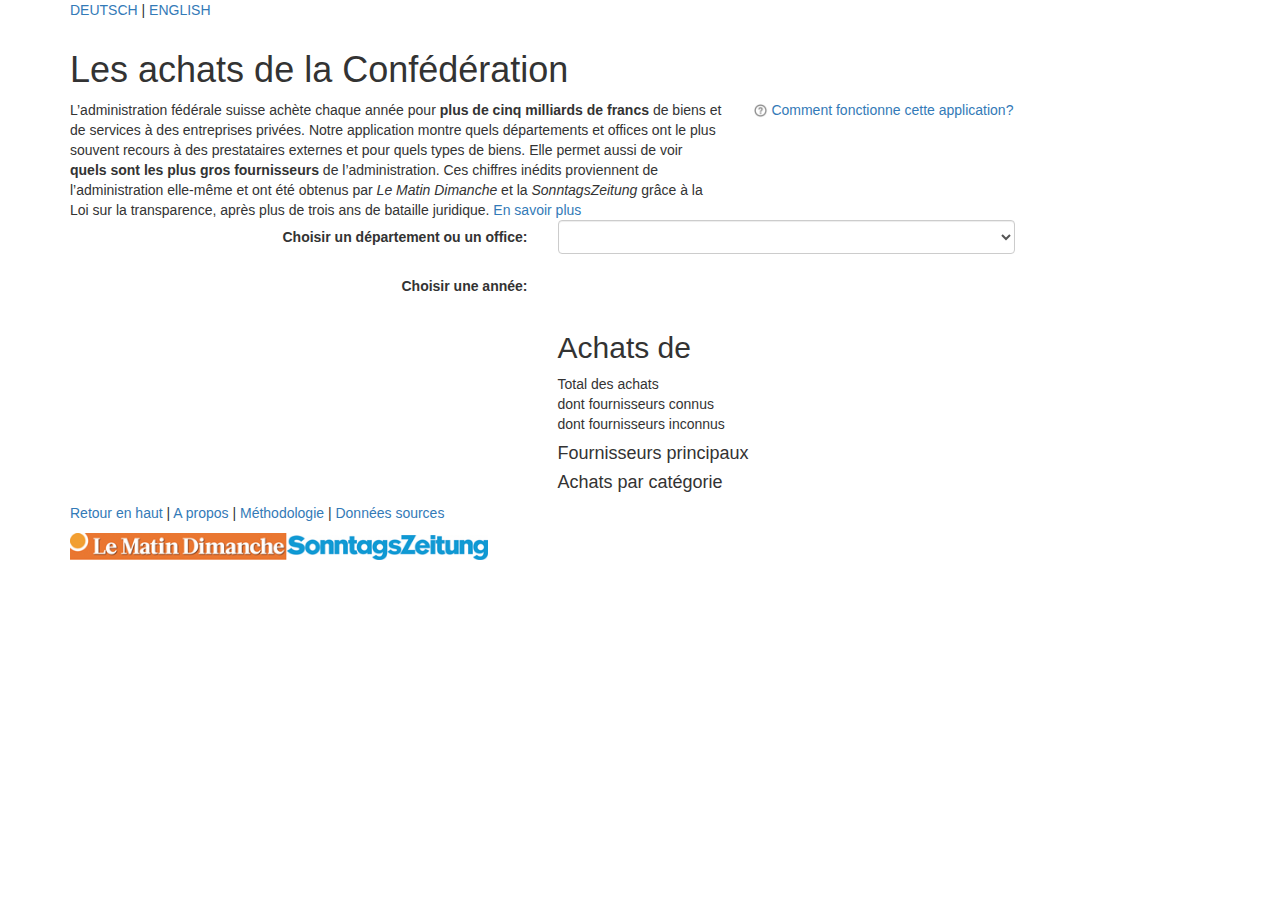
==== commit ef52f94b: "Update FAQ" ====
--- a/src/index.html
+++ b/src/index.html
@@ -5,7 +5,7 @@
 <meta charset="utf-8">
 <meta name="viewport" content="width=device-width, initial-scale=1">
 <meta name="robots" content="index, follow" />
-<title>Les achats de la Confédération</title>
+<title>Les achats de la Confédération - Le Matin Dimanche</title>
 <script src="//ajax.googleapis.com/ajax/libs/jquery/1.12.0/jquery.min.js" ></script>
 <script src="//maxcdn.bootstrapcdn.com/bootstrap/3.3.6/js/bootstrap.min.js"></script>
 <script src="introjs/introfr.min.js"></script>
@@ -18,7 +18,8 @@
 <meta name="twitter:site" content="@matindimanche">
 <meta name="twitter:title" content="Les achats de la Confédération">
 <meta name="twitter:description" content="Quels départements ont le plus souvent recours à des prestataires externes? Quels sont les plus gros fournisseurs?">
-<meta name="twitter:image:src" content="http://enquete.lematindimanche.ch/interactif/achats/img/screenshot_fr.jpg">
+<meta name="twitter:image:src" content="http://enquete.lematindimanche.ch/interactif/achats/img/screenshot_fr.jpg?12">
+<meta property="fb:app_id" content="417101858477088">
 <meta property="og:image" content="http://enquete.lematindimanche.ch/interactif/achats/img/screenshot_fr.jpg">
 <meta property="og:url" content="http://enquete.lematindimanche.ch/interactif/achats/">
 <meta property="og:title" content="Les achats de la Confédération">
@@ -147,7 +148,7 @@
 				Un clic sur le graphique permet de zoomer sur un département ou un office. Le graphique des fournisseurs principaux et celui des achats par catégories se mettent alors à jour avec les informations disponibles concernant l’entité choisie. 
 				<br><br>
 				<b>Pourquoi certains fournisseurs sont inconnus?</b><br>
-				L’administration a été contraint de dévoiler uniquement le nom des quarante fournisseurs les plus importants de chaque département.
+				L’administration a été contraint de dévoiler uniquement le nom des quarante fournisseurs les plus importants de chaque département. Cela signifie qu'il est possible que certains fournisseurs, importants pour certains offices mais ne figurant pas parmi les quarante plus grands fournisseurs au niveau du département, n'apparaissent pas dans ces données.
 				<br><br>
 				<b>D'où proviennent les données?</b><br>
 				Les informations ayant servi à réaliser cette application proviennent de l'administration fédérale. Le <i>Matin Dimanche</i> et la <i>SonntagsZeitung</i> ont demandé l’accès à ces données le [date] en s’appuyant sur la Loi sur la transparence. L’administration fédérale a refusé de donner le nom des fournisseurs, prétextant le secret des affaires. Le cas est remonté jusqu’au Tribunal fédéral qui a contraint, dans <a href="https://www.documentcloud.org/documents/2827266-2015-12-02-Urteil-BGer-BBL.html" target="_blank">sa décision du 2 décembre 2015</a>, l'administration fédérale à transmettreces informations.
